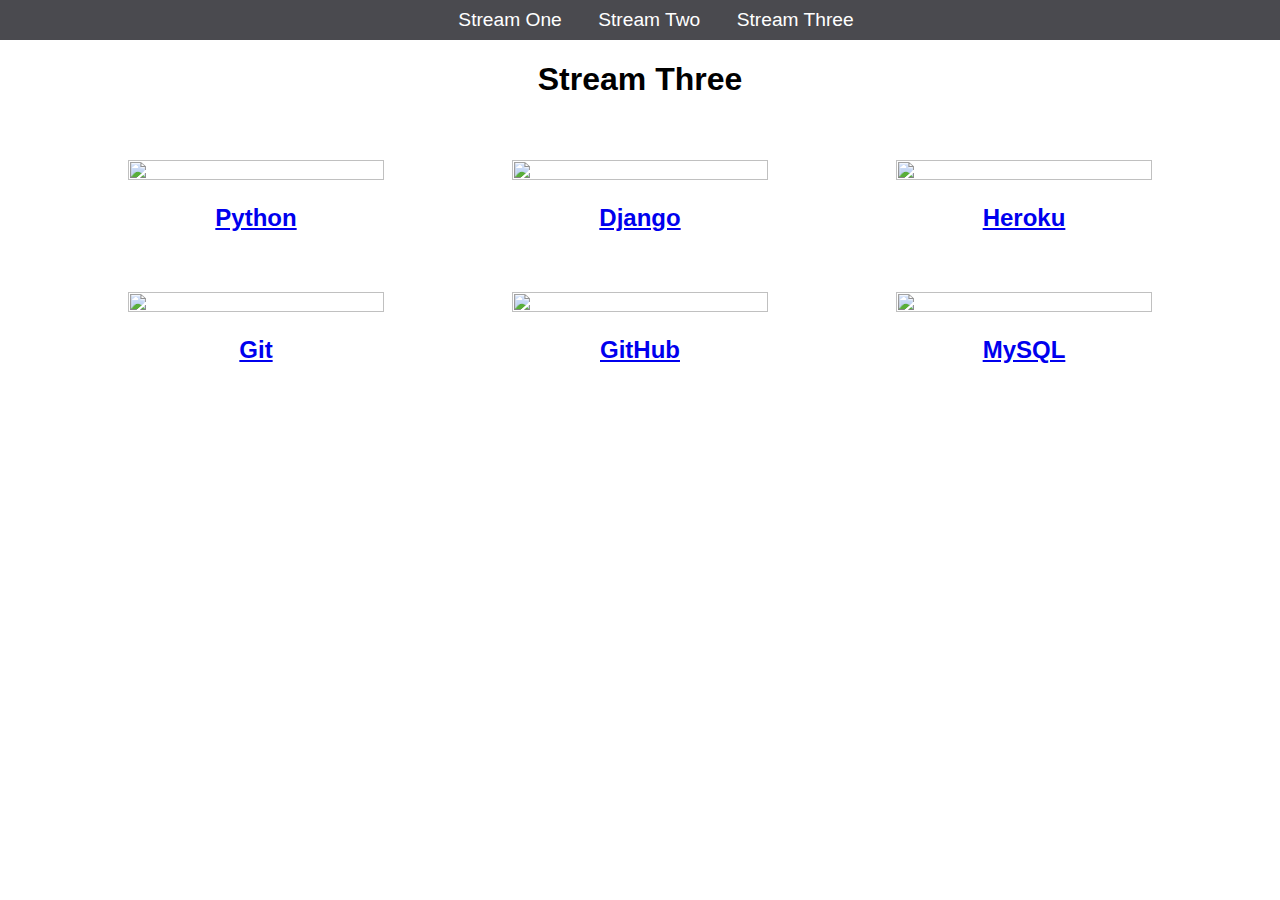
==== stream-three.html @ ec717f6d "Initial commit" ====
<!DOCTYPE html>
<html>
	<head>
		<title> Hello World</title>
			<link rel="stylesheet" href="css/style.css" type="text/css" />
	</head>
	<body>
		<nav>
			<ul>
			<li> <a href="stream-one.html">Stream One</a></li>
			<li><a href="stream-two.html">Stream Two</a></li>
			<li> <a href="stream-three.html">Stream Three</a></li>
			</ul>
		</nav>
	<h1>Stream Three</h1>	
	<div class = "card">
	<a href="https://en.wikipedia.org/wiki/Python_(programming_language)"> 
	<img src="https://encrypted-tbn0.gstatic.com/images?q=tbn:ANd9GcQllViF65CUjQjrlHWVbwgaEeJ4n2I8BQRoxN_yg4f9iMPgYO74"/>
	<h2>Python</h2>
	</a>
	</div>
	
	<div class="card">
	<a href="https://en.wikipedia.org/wiki/Django_(web_framework)">
	<img src="https://encrypted-tbn0.gstatic.com/images?q=tbn:ANd9GcRYq9qwgvknNbrYixUBQYUHR9dXusn3jAQGBoZpCmKyWMLl-_YO"/>
	<h2> Django</h2>
	</a>	
	</div>
	
	<div class="card"> 
	<a href="https://en.wikipedia.org/wiki/Heroku">
	<img src="https://encrypted-tbn0.gstatic.com/images?q=tbn:ANd9GcQWwveOozHUltdMfxMQvPAm3EczWicgPEAXs5EA9KLHkdIqF00K"/>	
	<h2>Heroku</h2>	
	</a>
	</div>	
	
	<div class="card">
		<a href="https://en.wikipedia.org/wiki/Git">
		<img src="https://organiq.in/wp-content/uploads/2017/07/git-logo.png"/>
		<h2>Git</h2>
		</a>
	</div>
	
		<div class="card">
		<a href="https://en.wikipedia.org/wiki/GitHub">
		<img src="https://encrypted-tbn0.gstatic.com/images?q=tbn:ANd9GcQnAdQvQAqUbfQPgNBz06uSlkIXTweuBkY1_JEfFncv9BBl4zF2yg"/>
			<h2>GitHub</h2>
		</a>
	</div>	

	<div class="card">
	<a href="https://en.wikipedia.org/wiki/MySQL">
	<img src="https://encrypted-tbn0.gstatic.com/images?q=tbn:ANd9GcRMSfz0-PYQH9Hmqrh3R6kZhhjlnq-rlyQjXPiuXatSU-P8B6iYtw"/>	
	<h2>MySQL</h2>	
	</a>	
	
	</div>
	
	</body>
</html>
---- css/style.css ----
body {
    margin:0;
    padding:0;
    font-family: 'Oswald',sans-serif;
}
nav ul {
    list-style: none;
    background-color: #4a4a4f;
    text-align: center;
    margin: 0;
    padding: 0;
}
nav li {
    font-size: 1.2em;
    line-height: 40px;
    height: 40px;
    display: inline-block;
    margin-left: 2.5%;
}
nav a {
    text-decoration: none;
    color: #ffffff;
    display: block;
    
}
nav a:hover {
    background-color: #ffffff;
    color: #4a4a4f;
}
.card {
    float:left;
    width:20%;
    margin-left:10%;
    padding-top: 40px;
}
.card a {
    text-align:center;
}
img {
    width:100%;
    height:100%;

}
h1 {
    text-align:center;
}
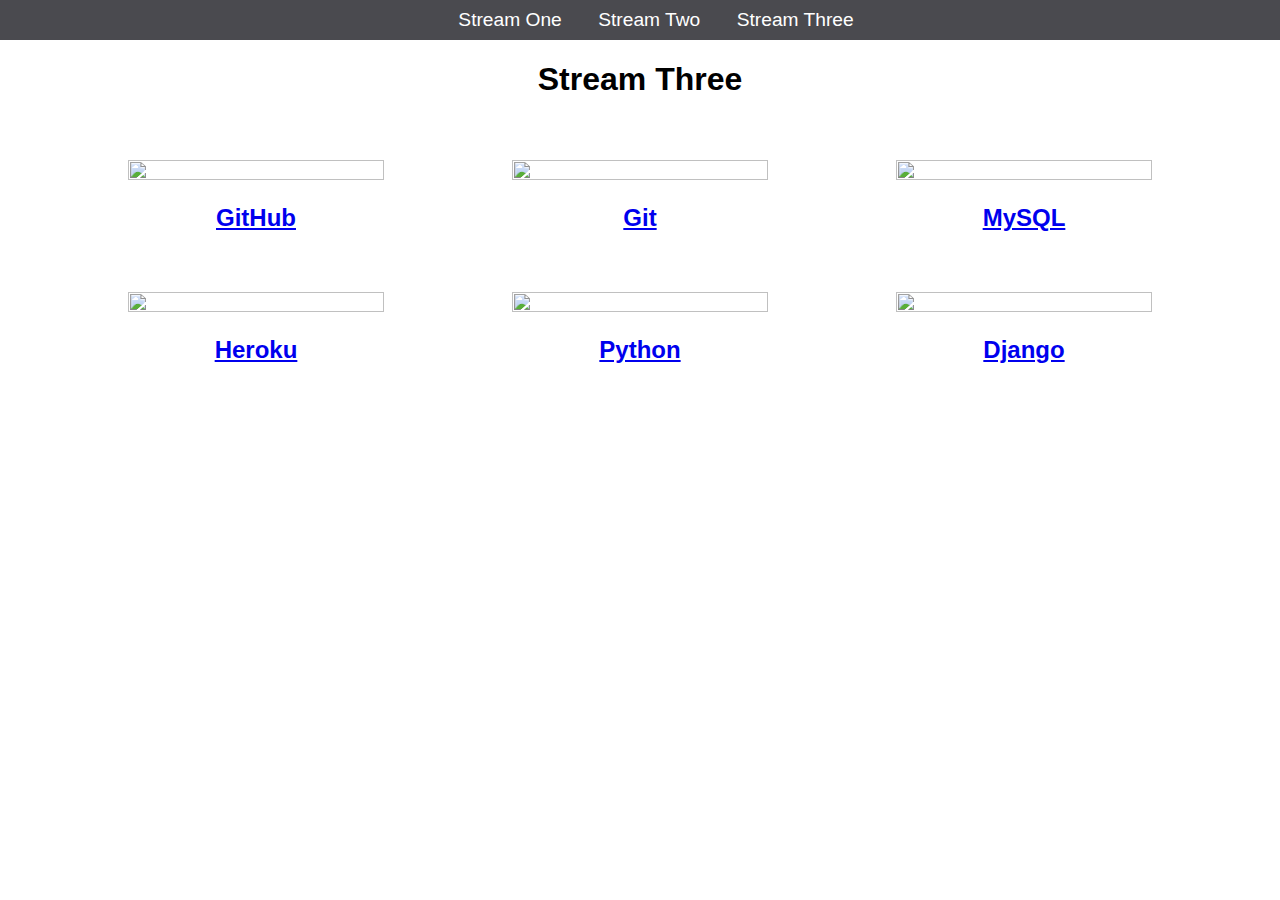
==== commit 200b1207: "Update stream-three.html" ====
--- a/stream-three.html
+++ b/stream-three.html
@@ -7,39 +7,12 @@
 	<body>
 		<nav>
 			<ul>
-			<li> <a href="stream-one.html">Stream One</a></li>
+			<li> <a href="index.html">Stream One</a></li>
 			<li><a href="stream-two.html">Stream Two</a></li>
 			<li> <a href="stream-three.html">Stream Three</a></li>
 			</ul>
 		</nav>
 	<h1>Stream Three</h1>	
-	<div class = "card">
-	<a href="https://en.wikipedia.org/wiki/Python_(programming_language)"> 
-	<img src="https://encrypted-tbn0.gstatic.com/images?q=tbn:ANd9GcQllViF65CUjQjrlHWVbwgaEeJ4n2I8BQRoxN_yg4f9iMPgYO74"/>
-	<h2>Python</h2>
-	</a>
-	</div>
-	
-	<div class="card">
-	<a href="https://en.wikipedia.org/wiki/Django_(web_framework)">
-	<img src="https://encrypted-tbn0.gstatic.com/images?q=tbn:ANd9GcRYq9qwgvknNbrYixUBQYUHR9dXusn3jAQGBoZpCmKyWMLl-_YO"/>
-	<h2> Django</h2>
-	</a>	
-	</div>
-	
-	<div class="card"> 
-	<a href="https://en.wikipedia.org/wiki/Heroku">
-	<img src="https://encrypted-tbn0.gstatic.com/images?q=tbn:ANd9GcQWwveOozHUltdMfxMQvPAm3EczWicgPEAXs5EA9KLHkdIqF00K"/>	
-	<h2>Heroku</h2>	
-	</a>
-	</div>	
-	
-	<div class="card">
-		<a href="https://en.wikipedia.org/wiki/Git">
-		<img src="https://organiq.in/wp-content/uploads/2017/07/git-logo.png"/>
-		<h2>Git</h2>
-		</a>
-	</div>
 	
 		<div class="card">
 		<a href="https://en.wikipedia.org/wiki/GitHub">
@@ -47,7 +20,12 @@
 			<h2>GitHub</h2>
 		</a>
 	</div>	
-
+<div class="card">
+		<a href="https://en.wikipedia.org/wiki/Git">
+		<img src="https://encrypted-tbn0.gstatic.com/images?q=tbn:ANd9GcQsOPsGJv91vr60RRoiGKF98JxlBrqdC6NQbRmxju7q_Z7NEaof"/>
+		<h2>Git</h2>
+		</a>
+	</div>
 	<div class="card">
 	<a href="https://en.wikipedia.org/wiki/MySQL">
 	<img src="https://encrypted-tbn0.gstatic.com/images?q=tbn:ANd9GcRMSfz0-PYQH9Hmqrh3R6kZhhjlnq-rlyQjXPiuXatSU-P8B6iYtw"/>	
@@ -56,5 +34,30 @@
 	
 	</div>
 	
+	<div class="card"> 
+	<a href="https://en.wikipedia.org/wiki/Heroku">
+	<img src="https://encrypted-tbn0.gstatic.com/images?q=tbn:ANd9GcQWwveOozHUltdMfxMQvPAm3EczWicgPEAXs5EA9KLHkdIqF00K"/>	
+	<h2>Heroku</h2>	
+	</a>
+	</div>
+	
+	
+	<div class = "card">
+	<a href="https://en.wikipedia.org/wiki/Python_(programming_language)"> 
+	<img src="https://encrypted-tbn0.gstatic.com/images?q=tbn:ANd9GcTNOmDHnc6oLG_Iv2cegw4D5nGXtgZlN9RAkElmvGletiC1qQHfGg"/>
+	<h2>Python</h2>
+	</a>
+	</div>
+	
+	<div class="card">
+	<a href="https://en.wikipedia.org/wiki/Django_(web_framework)">
+	<img src="https://encrypted-tbn0.gstatic.com/images?q=tbn:ANd9GcTc0oaaiU3VzxqsGVysJZNsCf-bUGMBOemmxoeMM-sz8-PPQnf4"/>
+	<h2> Django</h2>
+	</a>	
+	</div>
+		
+	
+	
+		
 	</body>
 </html>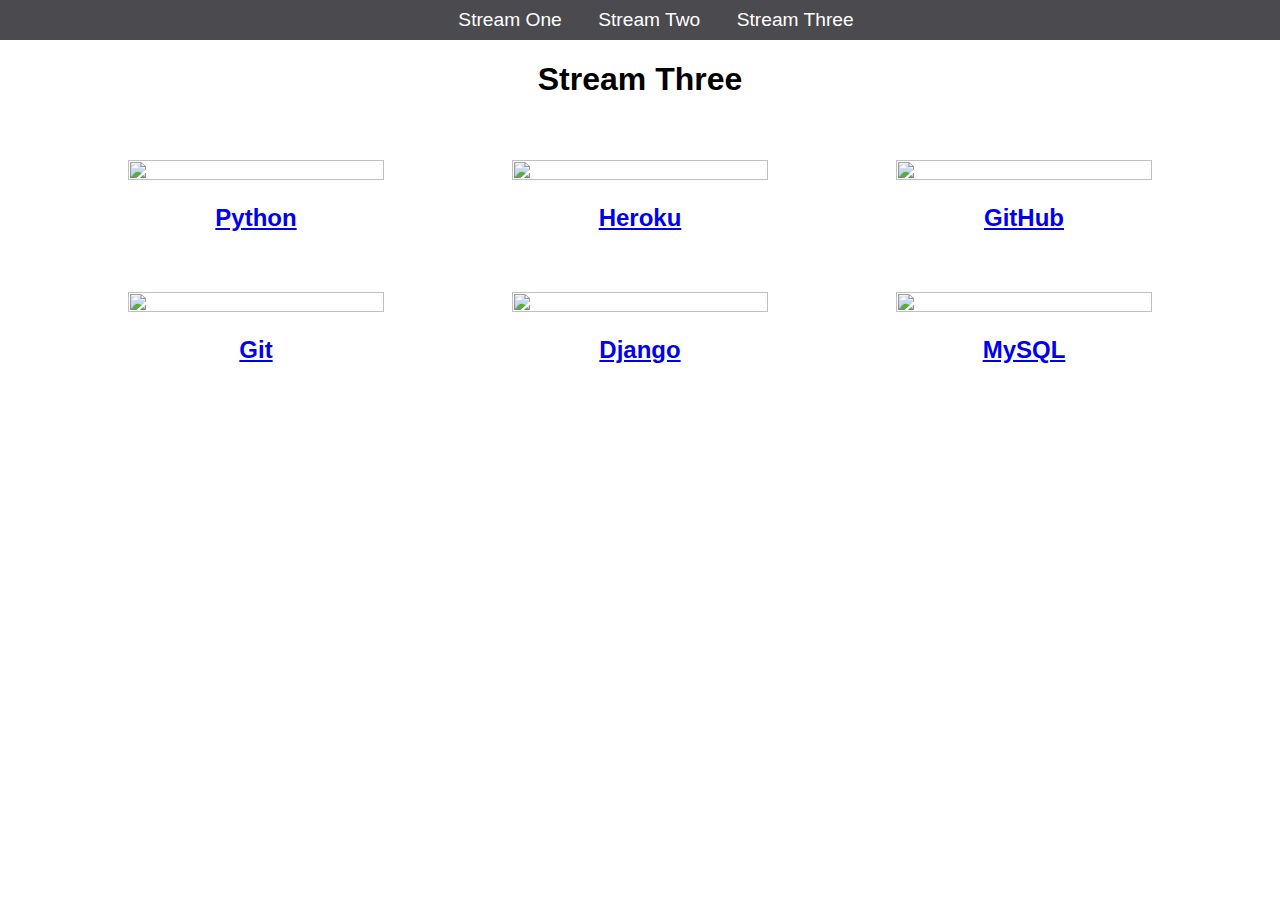
==== commit d0565617: "Update stream-three.html and css/style.css" ====
--- a/stream-three.html
+++ b/stream-three.html
@@ -14,7 +14,20 @@
 		</nav>
 	<h1>Stream Three</h1>	
 	
-		<div class="card">
+	<div class="card">
+	<a href="https://en.wikipedia.org/wiki/Python_(programming_language)"> 
+	<img src="https://encrypted-tbn0.gstatic.com/images?q=tbn:ANd9GcTNOmDHnc6oLG_Iv2cegw4D5nGXtgZlN9RAkElmvGletiC1qQHfGg"/>
+	<h2>Python</h2>
+	</a>
+	</div>
+	
+	<div class="card"> 
+	<a href="https://en.wikipedia.org/wiki/Heroku">
+	<img src="https://encrypted-tbn0.gstatic.com/images?q=tbn:ANd9GcQWwveOozHUltdMfxMQvPAm3EczWicgPEAXs5EA9KLHkdIqF00K"/>	
+	<h2>Heroku</h2>	
+	</a>
+	</div>
+	<div class="card">
 		<a href="https://en.wikipedia.org/wiki/GitHub">
 		<img src="https://encrypted-tbn0.gstatic.com/images?q=tbn:ANd9GcQnAdQvQAqUbfQPgNBz06uSlkIXTweuBkY1_JEfFncv9BBl4zF2yg"/>
 			<h2>GitHub</h2>
@@ -26,6 +39,16 @@
 		<h2>Git</h2>
 		</a>
 	</div>
+	
+	
+	
+	<div class="card">
+	<a href="https://en.wikipedia.org/wiki/Django_(web_framework)">
+	<img src="https://encrypted-tbn0.gstatic.com/images?q=tbn:ANd9GcTc0oaaiU3VzxqsGVysJZNsCf-bUGMBOemmxoeMM-sz8-PPQnf4"/>
+	<h2> Django</h2>
+	</a>	
+	</div>
+		
 	<div class="card">
 	<a href="https://en.wikipedia.org/wiki/MySQL">
 	<img src="https://encrypted-tbn0.gstatic.com/images?q=tbn:ANd9GcRMSfz0-PYQH9Hmqrh3R6kZhhjlnq-rlyQjXPiuXatSU-P8B6iYtw"/>	
@@ -34,30 +57,5 @@
 	
 	</div>
 	
-	<div class="card"> 
-	<a href="https://en.wikipedia.org/wiki/Heroku">
-	<img src="https://encrypted-tbn0.gstatic.com/images?q=tbn:ANd9GcQWwveOozHUltdMfxMQvPAm3EczWicgPEAXs5EA9KLHkdIqF00K"/>	
-	<h2>Heroku</h2>	
-	</a>
-	</div>
-	
-	
-	<div class = "card">
-	<a href="https://en.wikipedia.org/wiki/Python_(programming_language)"> 
-	<img src="https://encrypted-tbn0.gstatic.com/images?q=tbn:ANd9GcTNOmDHnc6oLG_Iv2cegw4D5nGXtgZlN9RAkElmvGletiC1qQHfGg"/>
-	<h2>Python</h2>
-	</a>
-	</div>
-	
-	<div class="card">
-	<a href="https://en.wikipedia.org/wiki/Django_(web_framework)">
-	<img src="https://encrypted-tbn0.gstatic.com/images?q=tbn:ANd9GcTc0oaaiU3VzxqsGVysJZNsCf-bUGMBOemmxoeMM-sz8-PPQnf4"/>
-	<h2> Django</h2>
-	</a>	
-	</div>
-		
-	
-	
-		
 	</body>
 </html>--- a/css/style.css
+++ b/css/style.css
@@ -32,14 +32,16 @@
     width:20%;
     margin-left:10%;
     padding-top: 40px;
-}
+
+    }
+
 .card a {
     text-align:center;
 }
 img {
     width:100%;
     height:100%;
-
+    
 }
 h1 {
     text-align:center;
